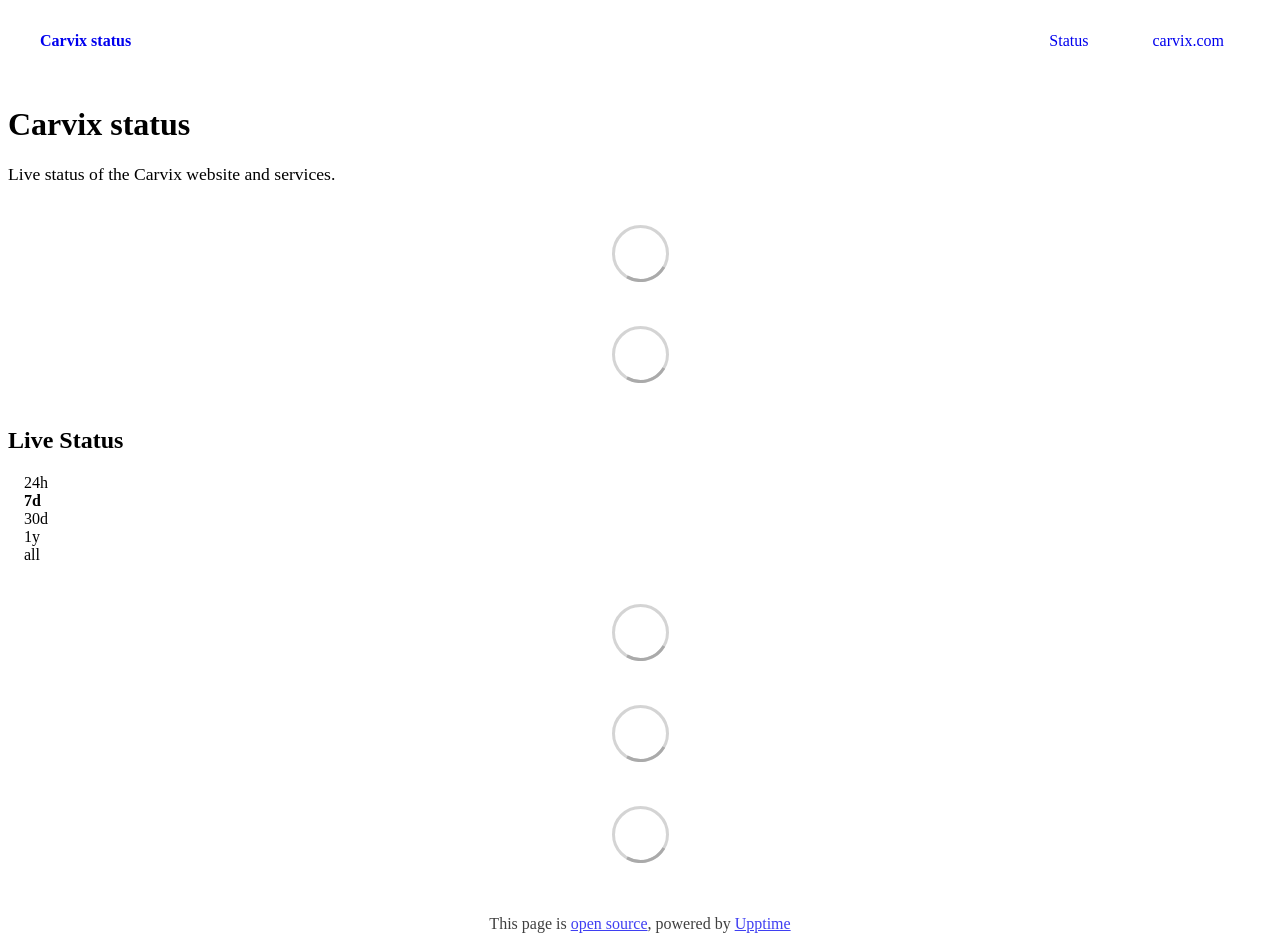
==== index.html @ 1e1efc5e "deploy: 9ab233b977d063bf1d63f05a1cc02ceeb815359f" ====
<!DOCTYPE html> <html lang=en> <head> <meta charset=utf-8> <meta content="width=device-width,initial-scale=1" name=viewport> <meta content=#333333 name=theme-color> <base href=/ > <link href=manifest.json rel=manifest crossorigin=use-credentials> <script>__SAPPER__={baseUrl:"",preloaded:[void 0,{}]};if('serviceWorker' in navigator)navigator.serviceWorker.register('/service-worker.js');(function(){try{eval("async function x(){}");var main="/client/client.0eda28e0.js"}catch(e){main="/client/legacy/client.589bbf8c.js"};var s=document.createElement("script");try{new Function("if(0)import('')")();s.src=main;s.type="module";s.crossOrigin="use-credentials";}catch(e){s.src="/client/shimport@2.0.5.js";s.setAttribute("data-main",main);}document.head.appendChild(s);}());</script> <link href=client/client-31a52aa5.css rel=stylesheet><link href=client/createOctokit-a85f76c7.css rel=stylesheet><link href=client/index-b0b6455a.css rel=stylesheet> <title>Carvix status</title> <script>// If `prefers-color-scheme` is not supported, fall back to light mode.
      // In this case, light.css will be downloaded with `highest` priority.
      if (typeof window !== "undefined" && typeof document !== "undefined" && "matchMedia" in window && window.matchMedia('(prefers-color-scheme: dark)').media === 'not all') {
        document.documentElement.style.display = 'none';
        document.head.insertAdjacentHTML(
          'beforeend',
          '<link rel="stylesheet" href={`${config.path}/themes/light.css`} onload="document.documentElement.style.display = \'\'">',
        );
      } </script> <link href=https://status.carvix.com/themes/light.css rel=stylesheet media=(prefers-color-scheme:light)> <link href=https://status.carvix.com/themes/dark.css rel=stylesheet media=(prefers-color-scheme:dark)><link href=https://status.carvix.com/global.css rel=stylesheet><link href=https://raw.githubusercontent.com/upptime/upptime/master/assets/upptime-icon.svg rel=icon type=image/svg><link href=/logo-192.png rel=icon type=image/png> <link href=/client/client.0eda28e0.js rel=modulepreload as=script crossorigin=use-credentials><link href=/client/client-31a52aa5.css rel=preload as=style><link href=/client/index.466b70e7.js rel=modulepreload as=script crossorigin=use-credentials><link href=/client/createOctokit.9b63b339.js rel=modulepreload as=script crossorigin=use-credentials><link href=/client/inject_styles.803b7e80.js rel=modulepreload as=script crossorigin=use-credentials><link href=/client/createOctokit-a85f76c7.css rel=preload as=style><link href=/client/index-b0b6455a.css rel=preload as=style></head> <body> <div id=sapper> <nav class=svelte-a08hsz><div class="svelte-a08hsz container"><div><a href=https://status.carvix.com class="svelte-a08hsz logo"><img alt="" class=svelte-a08hsz src=https://raw.githubusercontent.com/upptime/upptime.js.org/master/static/img/icon.svg> <div>Carvix status</div></a></div> <ul class=svelte-a08hsz><li><a href=/ class=svelte-a08hsz target=_self aria-current=page>Status</a> <li><a href=https://carvix.com class=svelte-a08hsz target=_self>carvix.com</a> </li> </ul></div> </nav> <main class=container> <header class=svelte-ngkazm><h1>Carvix status</h1> <p class="svelte-ngkazm lead">Live status of the Carvix website and services.</header> <section class=svelte-8lnl4f><div class="svelte-68jxue loading"><svg class=svelte-68jxue height=38 stroke=#aaa width=38 xmlns=http://www.w3.org/2000/svg><g fill=none fill-rule=evenodd><g stroke-width=2 transform="translate(1 1)"><circle cx=18 cy=18 r=18 stroke-opacity=.5></circle><path d="M36 18c0-9.94-8.06-18-18-18"><animateTransform attributeName=transform dur=1s from="0 18 18" repeatCount=indefinite to="360 18 18" type=rotate></animateTransform></path></g></g></svg></div> </section> <section class=svelte-8lnl4f><div class="svelte-68jxue loading"><svg class=svelte-68jxue height=38 stroke=#aaa width=38 xmlns=http://www.w3.org/2000/svg><g fill=none fill-rule=evenodd><g stroke-width=2 transform="translate(1 1)"><circle cx=18 cy=18 r=18 stroke-opacity=.5></circle><path d="M36 18c0-9.94-8.06-18-18-18"><animateTransform attributeName=transform dur=1s from="0 18 18" repeatCount=indefinite to="360 18 18" type=rotate></animateTransform></path></g></g></svg></div> </section> <div class="svelte-fqsq6s f changed"><h2>Live Status</h2> <form class="svelte-fqsq6s f r"><div><input class=svelte-fqsq6s id=data_day name=d type=radio value=day><label class=svelte-fqsq6s for=data_day>24h</label></div> <div><input class=svelte-fqsq6s id=data_week name=d type=radio value=week checked><label class=svelte-fqsq6s for=data_week>7d</label></div> <div><input class=svelte-fqsq6s id=data_month name=d type=radio value=month><label class=svelte-fqsq6s for=data_month>30d</label></div> <div><input class=svelte-fqsq6s id=data_year name=d type=radio value=year><label class=svelte-fqsq6s for=data_year>1y</label></div> <div><input class=svelte-fqsq6s id=data_all name=d type=radio value=all><label class=svelte-fqsq6s for=data_all>all</label></div></form></div> <section class="svelte-fqsq6s live-status"><div class="svelte-68jxue loading"><svg class=svelte-68jxue height=38 stroke=#aaa width=38 xmlns=http://www.w3.org/2000/svg><g fill=none fill-rule=evenodd><g stroke-width=2 transform="translate(1 1)"><circle cx=18 cy=18 r=18 stroke-opacity=.5></circle><path d="M36 18c0-9.94-8.06-18-18-18"><animateTransform attributeName=transform dur=1s from="0 18 18" repeatCount=indefinite to="360 18 18" type=rotate></animateTransform></path></g></g></svg></div> </section> <section><div class="svelte-68jxue loading"><svg class=svelte-68jxue height=38 stroke=#aaa width=38 xmlns=http://www.w3.org/2000/svg><g fill=none fill-rule=evenodd><g stroke-width=2 transform="translate(1 1)"><circle cx=18 cy=18 r=18 stroke-opacity=.5></circle><path d="M36 18c0-9.94-8.06-18-18-18"><animateTransform attributeName=transform dur=1s from="0 18 18" repeatCount=indefinite to="360 18 18" type=rotate></animateTransform></path></g></g></svg></div> </section> <section><div class="svelte-68jxue loading"><svg class=svelte-68jxue height=38 stroke=#aaa width=38 xmlns=http://www.w3.org/2000/svg><g fill=none fill-rule=evenodd><g stroke-width=2 transform="translate(1 1)"><circle cx=18 cy=18 r=18 stroke-opacity=.5></circle><path d="M36 18c0-9.94-8.06-18-18-18"><animateTransform attributeName=transform dur=1s from="0 18 18" repeatCount=indefinite to="360 18 18" type=rotate></animateTransform></path></g></g></svg></div></section></main> <footer class=svelte-jbr799><p>This page is <a href=https://github.com/cmhdez/carvix-status>open source</a>, powered by <a href=https://upptime.js.org>Upptime</a></p> </footer></div> <script> try {
        if (typeof window !== "undefined" && window.navigator && navigator.serviceWorker) {
          navigator.serviceWorker.getRegistrations().then(function (registrations) {
            for (let registration of registrations) {
              registration.unregister();
            }
          });
        }
        if (typeof window !== "undefined" && "caches" in window) {
          caches.keys().then(function (keyList) {
            return Promise.all(
              keyList.map(function (key) {
                return caches.delete(key);
              })
            );
          });
        }
      } catch (error) {} </script>
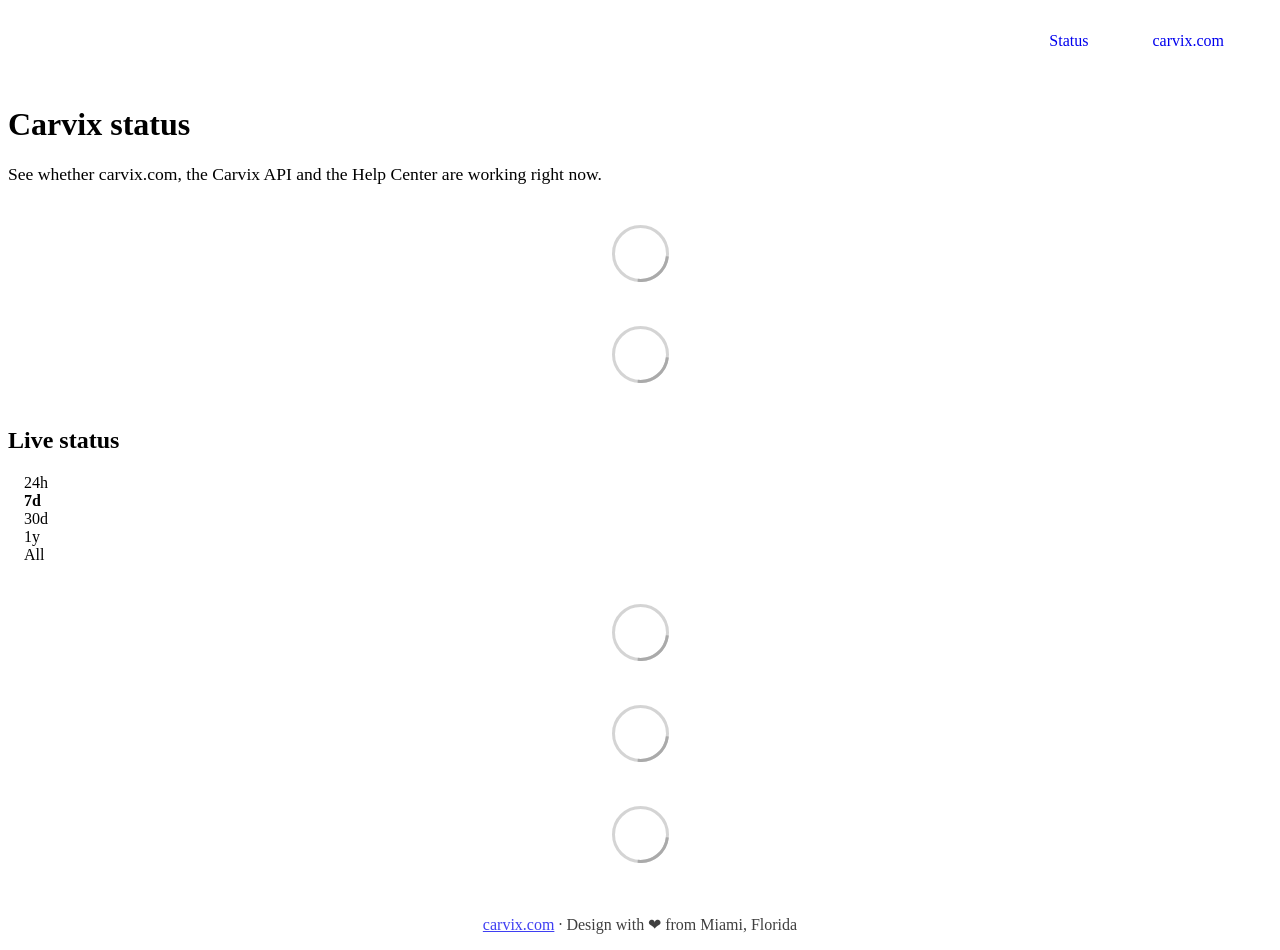
==== commit 025fa913: "deploy: 749516ce204e94985a8308e1c8a985fde74a477b" ====
--- a/index.html
+++ b/index.html
@@ -1,12 +1,4 @@
-<!DOCTYPE html> <html lang=en> <head> <meta charset=utf-8> <meta content="width=device-width,initial-scale=1" name=viewport> <meta content=#333333 name=theme-color> <base href=/ > <link href=manifest.json rel=manifest crossorigin=use-credentials> <script>__SAPPER__={baseUrl:"",preloaded:[void 0,{}]};if('serviceWorker' in navigator)navigator.serviceWorker.register('/service-worker.js');(function(){try{eval("async function x(){}");var main="/client/client.0eda28e0.js"}catch(e){main="/client/legacy/client.589bbf8c.js"};var s=document.createElement("script");try{new Function("if(0)import('')")();s.src=main;s.type="module";s.crossOrigin="use-credentials";}catch(e){s.src="/client/shimport@2.0.5.js";s.setAttribute("data-main",main);}document.head.appendChild(s);}());</script> <link href=client/client-31a52aa5.css rel=stylesheet><link href=client/createOctokit-a85f76c7.css rel=stylesheet><link href=client/index-b0b6455a.css rel=stylesheet> <title>Carvix status</title> <script>// If `prefers-color-scheme` is not supported, fall back to light mode.
-      // In this case, light.css will be downloaded with `highest` priority.
-      if (typeof window !== "undefined" && typeof document !== "undefined" && "matchMedia" in window && window.matchMedia('(prefers-color-scheme: dark)').media === 'not all') {
-        document.documentElement.style.display = 'none';
-        document.head.insertAdjacentHTML(
-          'beforeend',
-          '<link rel="stylesheet" href={`${config.path}/themes/light.css`} onload="document.documentElement.style.display = \'\'">',
-        );
-      } </script> <link href=https://status.carvix.com/themes/light.css rel=stylesheet media=(prefers-color-scheme:light)> <link href=https://status.carvix.com/themes/dark.css rel=stylesheet media=(prefers-color-scheme:dark)><link href=https://status.carvix.com/global.css rel=stylesheet><link href=https://raw.githubusercontent.com/upptime/upptime/master/assets/upptime-icon.svg rel=icon type=image/svg><link href=/logo-192.png rel=icon type=image/png> <link href=/client/client.0eda28e0.js rel=modulepreload as=script crossorigin=use-credentials><link href=/client/client-31a52aa5.css rel=preload as=style><link href=/client/index.466b70e7.js rel=modulepreload as=script crossorigin=use-credentials><link href=/client/createOctokit.9b63b339.js rel=modulepreload as=script crossorigin=use-credentials><link href=/client/inject_styles.803b7e80.js rel=modulepreload as=script crossorigin=use-credentials><link href=/client/createOctokit-a85f76c7.css rel=preload as=style><link href=/client/index-b0b6455a.css rel=preload as=style></head> <body> <div id=sapper> <nav class=svelte-a08hsz><div class="svelte-a08hsz container"><div><a href=https://status.carvix.com class="svelte-a08hsz logo"><img alt="" class=svelte-a08hsz src=https://raw.githubusercontent.com/upptime/upptime.js.org/master/static/img/icon.svg> <div>Carvix status</div></a></div> <ul class=svelte-a08hsz><li><a href=/ class=svelte-a08hsz target=_self aria-current=page>Status</a> <li><a href=https://carvix.com class=svelte-a08hsz target=_self>carvix.com</a> </li> </ul></div> </nav> <main class=container> <header class=svelte-ngkazm><h1>Carvix status</h1> <p class="svelte-ngkazm lead">Live status of the Carvix website and services.</header> <section class=svelte-8lnl4f><div class="svelte-68jxue loading"><svg class=svelte-68jxue height=38 stroke=#aaa width=38 xmlns=http://www.w3.org/2000/svg><g fill=none fill-rule=evenodd><g stroke-width=2 transform="translate(1 1)"><circle cx=18 cy=18 r=18 stroke-opacity=.5></circle><path d="M36 18c0-9.94-8.06-18-18-18"><animateTransform attributeName=transform dur=1s from="0 18 18" repeatCount=indefinite to="360 18 18" type=rotate></animateTransform></path></g></g></svg></div> </section> <section class=svelte-8lnl4f><div class="svelte-68jxue loading"><svg class=svelte-68jxue height=38 stroke=#aaa width=38 xmlns=http://www.w3.org/2000/svg><g fill=none fill-rule=evenodd><g stroke-width=2 transform="translate(1 1)"><circle cx=18 cy=18 r=18 stroke-opacity=.5></circle><path d="M36 18c0-9.94-8.06-18-18-18"><animateTransform attributeName=transform dur=1s from="0 18 18" repeatCount=indefinite to="360 18 18" type=rotate></animateTransform></path></g></g></svg></div> </section> <div class="svelte-fqsq6s f changed"><h2>Live Status</h2> <form class="svelte-fqsq6s f r"><div><input class=svelte-fqsq6s id=data_day name=d type=radio value=day><label class=svelte-fqsq6s for=data_day>24h</label></div> <div><input class=svelte-fqsq6s id=data_week name=d type=radio value=week checked><label class=svelte-fqsq6s for=data_week>7d</label></div> <div><input class=svelte-fqsq6s id=data_month name=d type=radio value=month><label class=svelte-fqsq6s for=data_month>30d</label></div> <div><input class=svelte-fqsq6s id=data_year name=d type=radio value=year><label class=svelte-fqsq6s for=data_year>1y</label></div> <div><input class=svelte-fqsq6s id=data_all name=d type=radio value=all><label class=svelte-fqsq6s for=data_all>all</label></div></form></div> <section class="svelte-fqsq6s live-status"><div class="svelte-68jxue loading"><svg class=svelte-68jxue height=38 stroke=#aaa width=38 xmlns=http://www.w3.org/2000/svg><g fill=none fill-rule=evenodd><g stroke-width=2 transform="translate(1 1)"><circle cx=18 cy=18 r=18 stroke-opacity=.5></circle><path d="M36 18c0-9.94-8.06-18-18-18"><animateTransform attributeName=transform dur=1s from="0 18 18" repeatCount=indefinite to="360 18 18" type=rotate></animateTransform></path></g></g></svg></div> </section> <section><div class="svelte-68jxue loading"><svg class=svelte-68jxue height=38 stroke=#aaa width=38 xmlns=http://www.w3.org/2000/svg><g fill=none fill-rule=evenodd><g stroke-width=2 transform="translate(1 1)"><circle cx=18 cy=18 r=18 stroke-opacity=.5></circle><path d="M36 18c0-9.94-8.06-18-18-18"><animateTransform attributeName=transform dur=1s from="0 18 18" repeatCount=indefinite to="360 18 18" type=rotate></animateTransform></path></g></g></svg></div> </section> <section><div class="svelte-68jxue loading"><svg class=svelte-68jxue height=38 stroke=#aaa width=38 xmlns=http://www.w3.org/2000/svg><g fill=none fill-rule=evenodd><g stroke-width=2 transform="translate(1 1)"><circle cx=18 cy=18 r=18 stroke-opacity=.5></circle><path d="M36 18c0-9.94-8.06-18-18-18"><animateTransform attributeName=transform dur=1s from="0 18 18" repeatCount=indefinite to="360 18 18" type=rotate></animateTransform></path></g></g></svg></div></section></main> <footer class=svelte-jbr799><p>This page is <a href=https://github.com/cmhdez/carvix-status>open source</a>, powered by <a href=https://upptime.js.org>Upptime</a></p> </footer></div> <script> try {
+<!DOCTYPE html> <html lang=en> <head> <meta charset=utf-8> <meta content="width=device-width,initial-scale=1" name=viewport> <meta content=#333333 name=theme-color> <base href=/ > <link href=manifest.json rel=manifest crossorigin=use-credentials> <script>__SAPPER__={baseUrl:"",preloaded:[void 0,{}]};if('serviceWorker' in navigator)navigator.serviceWorker.register('/service-worker.js');(function(){try{eval("async function x(){}");var main="/client/client.f68daa38.js"}catch(e){main="/client/legacy/client.d6b4de6d.js"};var s=document.createElement("script");try{new Function("if(0)import('')")();s.src=main;s.type="module";s.crossOrigin="use-credentials";}catch(e){s.src="/client/shimport@2.0.5.js";s.setAttribute("data-main",main);}document.head.appendChild(s);}());</script> <link href=client/client-31a52aa5.css rel=stylesheet><link href=client/createOctokit-a85f76c7.css rel=stylesheet><link href=client/index-b0b6455a.css rel=stylesheet> <title>Carvix status</title><link href=https://status.carvix.com/carvix-status.css rel=stylesheet><link href=https://status.carvix.com/global.css rel=stylesheet><link href=https://status.carvix.com/favicon.svg rel=icon type=image/svg><link href=https://status.carvix.com/favicon-192.png rel=icon type=image/png><link href="https://fonts.googleapis.com/css2?family=Inter:wght@400;600;700&family=Montserrat:wght@700&display=swap" rel=stylesheet><link href=https://status.carvix.com/carvix-status.css rel=stylesheet><meta content="light dark" name=color-scheme> <link href=/client/client.f68daa38.js rel=modulepreload as=script crossorigin=use-credentials><link href=/client/client-31a52aa5.css rel=preload as=style><link href=/client/index.cbe09153.js rel=modulepreload as=script crossorigin=use-credentials><link href=/client/createOctokit.745bacb0.js rel=modulepreload as=script crossorigin=use-credentials><link href=/client/inject_styles.803b7e80.js rel=modulepreload as=script crossorigin=use-credentials><link href=/client/createOctokit-a85f76c7.css rel=preload as=style><link href=/client/index-b0b6455a.css rel=preload as=style></head> <body> <div id=sapper> <nav class=svelte-a08hsz><div class="svelte-a08hsz container"><div><a href=https://status.carvix.com/ class="svelte-a08hsz logo"><img alt="" class=svelte-a08hsz src=https://status.carvix.com/carvix-wordmark.svg> </a></div> <ul class=svelte-a08hsz><li><a href=/ class=svelte-a08hsz target=_self aria-current=page>Status</a> <li><a href=https://www.carvix.com class=svelte-a08hsz target=_blank>carvix.com</a> </li> </ul></div> </nav> <main class=container> <header class=svelte-ngkazm><h1>Carvix status</h1> <p class="svelte-ngkazm lead">See whether carvix.com, the Carvix API and the Help Center are working right now.</header> <section class=svelte-8lnl4f><div class="svelte-68jxue loading"><svg class=svelte-68jxue height=38 stroke=#aaa width=38 xmlns=http://www.w3.org/2000/svg><g fill=none fill-rule=evenodd><g stroke-width=2 transform="translate(1 1)"><circle cx=18 cy=18 r=18 stroke-opacity=.5></circle><path d="M36 18c0-9.94-8.06-18-18-18"><animateTransform attributeName=transform dur=1s from="0 18 18" repeatCount=indefinite to="360 18 18" type=rotate></animateTransform></path></g></g></svg></div> </section> <section class=svelte-8lnl4f><div class="svelte-68jxue loading"><svg class=svelte-68jxue height=38 stroke=#aaa width=38 xmlns=http://www.w3.org/2000/svg><g fill=none fill-rule=evenodd><g stroke-width=2 transform="translate(1 1)"><circle cx=18 cy=18 r=18 stroke-opacity=.5></circle><path d="M36 18c0-9.94-8.06-18-18-18"><animateTransform attributeName=transform dur=1s from="0 18 18" repeatCount=indefinite to="360 18 18" type=rotate></animateTransform></path></g></g></svg></div> </section> <div class="svelte-fqsq6s f changed"><h2>Live status</h2> <form class="svelte-fqsq6s f r"><div><input class=svelte-fqsq6s id=data_day name=d type=radio value=day><label class=svelte-fqsq6s for=data_day>24h</label></div> <div><input class=svelte-fqsq6s id=data_week name=d type=radio value=week checked><label class=svelte-fqsq6s for=data_week>7d</label></div> <div><input class=svelte-fqsq6s id=data_month name=d type=radio value=month><label class=svelte-fqsq6s for=data_month>30d</label></div> <div><input class=svelte-fqsq6s id=data_year name=d type=radio value=year><label class=svelte-fqsq6s for=data_year>1y</label></div> <div><input class=svelte-fqsq6s id=data_all name=d type=radio value=all><label class=svelte-fqsq6s for=data_all>All</label></div></form></div> <section class="svelte-fqsq6s live-status"><div class="svelte-68jxue loading"><svg class=svelte-68jxue height=38 stroke=#aaa width=38 xmlns=http://www.w3.org/2000/svg><g fill=none fill-rule=evenodd><g stroke-width=2 transform="translate(1 1)"><circle cx=18 cy=18 r=18 stroke-opacity=.5></circle><path d="M36 18c0-9.94-8.06-18-18-18"><animateTransform attributeName=transform dur=1s from="0 18 18" repeatCount=indefinite to="360 18 18" type=rotate></animateTransform></path></g></g></svg></div> </section> <section><div class="svelte-68jxue loading"><svg class=svelte-68jxue height=38 stroke=#aaa width=38 xmlns=http://www.w3.org/2000/svg><g fill=none fill-rule=evenodd><g stroke-width=2 transform="translate(1 1)"><circle cx=18 cy=18 r=18 stroke-opacity=.5></circle><path d="M36 18c0-9.94-8.06-18-18-18"><animateTransform attributeName=transform dur=1s from="0 18 18" repeatCount=indefinite to="360 18 18" type=rotate></animateTransform></path></g></g></svg></div> </section> <section><div class="svelte-68jxue loading"><svg class=svelte-68jxue height=38 stroke=#aaa width=38 xmlns=http://www.w3.org/2000/svg><g fill=none fill-rule=evenodd><g stroke-width=2 transform="translate(1 1)"><circle cx=18 cy=18 r=18 stroke-opacity=.5></circle><path d="M36 18c0-9.94-8.06-18-18-18"><animateTransform attributeName=transform dur=1s from="0 18 18" repeatCount=indefinite to="360 18 18" type=rotate></animateTransform></path></g></g></svg></div></section></main> <footer class=svelte-jbr799><p><a href=https://www.carvix.com>carvix.com</a> · Design with ❤ from Miami, Florida</p> </footer></div> <script> try {
         if (typeof window !== "undefined" && window.navigator && navigator.serviceWorker) {
           navigator.serviceWorker.getRegistrations().then(function (registrations) {
             for (let registration of registrations) {
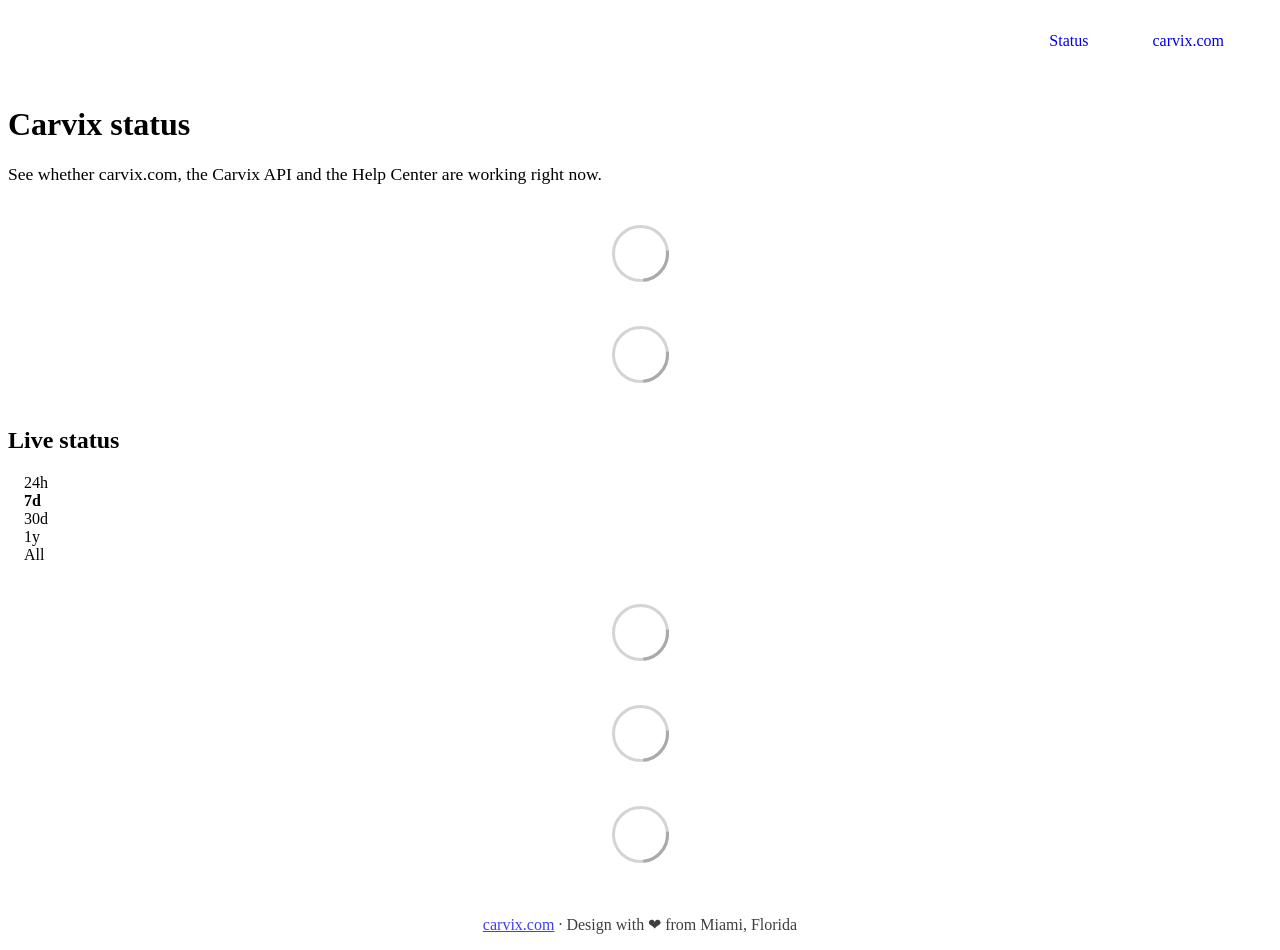
==== commit 548a7d2c: "deploy: d83440614b3aab751d528581a1c8d0d4e377a615" ====
--- a/index.html
+++ b/index.html
@@ -1,4 +1,4 @@
-<!DOCTYPE html> <html lang=en> <head> <meta charset=utf-8> <meta content="width=device-width,initial-scale=1" name=viewport> <meta content=#333333 name=theme-color> <base href=/ > <link href=manifest.json rel=manifest crossorigin=use-credentials> <script>__SAPPER__={baseUrl:"",preloaded:[void 0,{}]};if('serviceWorker' in navigator)navigator.serviceWorker.register('/service-worker.js');(function(){try{eval("async function x(){}");var main="/client/client.f68daa38.js"}catch(e){main="/client/legacy/client.d6b4de6d.js"};var s=document.createElement("script");try{new Function("if(0)import('')")();s.src=main;s.type="module";s.crossOrigin="use-credentials";}catch(e){s.src="/client/shimport@2.0.5.js";s.setAttribute("data-main",main);}document.head.appendChild(s);}());</script> <link href=client/client-31a52aa5.css rel=stylesheet><link href=client/createOctokit-a85f76c7.css rel=stylesheet><link href=client/index-b0b6455a.css rel=stylesheet> <title>Carvix status</title><link href=https://status.carvix.com/carvix-status.css rel=stylesheet><link href=https://status.carvix.com/global.css rel=stylesheet><link href=https://status.carvix.com/favicon.svg rel=icon type=image/svg><link href=https://status.carvix.com/favicon-192.png rel=icon type=image/png><link href="https://fonts.googleapis.com/css2?family=Inter:wght@400;600;700&family=Montserrat:wght@700&display=swap" rel=stylesheet><link href=https://status.carvix.com/carvix-status.css rel=stylesheet><meta content="light dark" name=color-scheme> <link href=/client/client.f68daa38.js rel=modulepreload as=script crossorigin=use-credentials><link href=/client/client-31a52aa5.css rel=preload as=style><link href=/client/index.cbe09153.js rel=modulepreload as=script crossorigin=use-credentials><link href=/client/createOctokit.745bacb0.js rel=modulepreload as=script crossorigin=use-credentials><link href=/client/inject_styles.803b7e80.js rel=modulepreload as=script crossorigin=use-credentials><link href=/client/createOctokit-a85f76c7.css rel=preload as=style><link href=/client/index-b0b6455a.css rel=preload as=style></head> <body> <div id=sapper> <nav class=svelte-a08hsz><div class="svelte-a08hsz container"><div><a href=https://status.carvix.com/ class="svelte-a08hsz logo"><img alt="" class=svelte-a08hsz src=https://status.carvix.com/carvix-wordmark.svg> </a></div> <ul class=svelte-a08hsz><li><a href=/ class=svelte-a08hsz target=_self aria-current=page>Status</a> <li><a href=https://www.carvix.com class=svelte-a08hsz target=_blank>carvix.com</a> </li> </ul></div> </nav> <main class=container> <header class=svelte-ngkazm><h1>Carvix status</h1> <p class="svelte-ngkazm lead">See whether carvix.com, the Carvix API and the Help Center are working right now.</header> <section class=svelte-8lnl4f><div class="svelte-68jxue loading"><svg class=svelte-68jxue height=38 stroke=#aaa width=38 xmlns=http://www.w3.org/2000/svg><g fill=none fill-rule=evenodd><g stroke-width=2 transform="translate(1 1)"><circle cx=18 cy=18 r=18 stroke-opacity=.5></circle><path d="M36 18c0-9.94-8.06-18-18-18"><animateTransform attributeName=transform dur=1s from="0 18 18" repeatCount=indefinite to="360 18 18" type=rotate></animateTransform></path></g></g></svg></div> </section> <section class=svelte-8lnl4f><div class="svelte-68jxue loading"><svg class=svelte-68jxue height=38 stroke=#aaa width=38 xmlns=http://www.w3.org/2000/svg><g fill=none fill-rule=evenodd><g stroke-width=2 transform="translate(1 1)"><circle cx=18 cy=18 r=18 stroke-opacity=.5></circle><path d="M36 18c0-9.94-8.06-18-18-18"><animateTransform attributeName=transform dur=1s from="0 18 18" repeatCount=indefinite to="360 18 18" type=rotate></animateTransform></path></g></g></svg></div> </section> <div class="svelte-fqsq6s f changed"><h2>Live status</h2> <form class="svelte-fqsq6s f r"><div><input class=svelte-fqsq6s id=data_day name=d type=radio value=day><label class=svelte-fqsq6s for=data_day>24h</label></div> <div><input class=svelte-fqsq6s id=data_week name=d type=radio value=week checked><label class=svelte-fqsq6s for=data_week>7d</label></div> <div><input class=svelte-fqsq6s id=data_month name=d type=radio value=month><label class=svelte-fqsq6s for=data_month>30d</label></div> <div><input class=svelte-fqsq6s id=data_year name=d type=radio value=year><label class=svelte-fqsq6s for=data_year>1y</label></div> <div><input class=svelte-fqsq6s id=data_all name=d type=radio value=all><label class=svelte-fqsq6s for=data_all>All</label></div></form></div> <section class="svelte-fqsq6s live-status"><div class="svelte-68jxue loading"><svg class=svelte-68jxue height=38 stroke=#aaa width=38 xmlns=http://www.w3.org/2000/svg><g fill=none fill-rule=evenodd><g stroke-width=2 transform="translate(1 1)"><circle cx=18 cy=18 r=18 stroke-opacity=.5></circle><path d="M36 18c0-9.94-8.06-18-18-18"><animateTransform attributeName=transform dur=1s from="0 18 18" repeatCount=indefinite to="360 18 18" type=rotate></animateTransform></path></g></g></svg></div> </section> <section><div class="svelte-68jxue loading"><svg class=svelte-68jxue height=38 stroke=#aaa width=38 xmlns=http://www.w3.org/2000/svg><g fill=none fill-rule=evenodd><g stroke-width=2 transform="translate(1 1)"><circle cx=18 cy=18 r=18 stroke-opacity=.5></circle><path d="M36 18c0-9.94-8.06-18-18-18"><animateTransform attributeName=transform dur=1s from="0 18 18" repeatCount=indefinite to="360 18 18" type=rotate></animateTransform></path></g></g></svg></div> </section> <section><div class="svelte-68jxue loading"><svg class=svelte-68jxue height=38 stroke=#aaa width=38 xmlns=http://www.w3.org/2000/svg><g fill=none fill-rule=evenodd><g stroke-width=2 transform="translate(1 1)"><circle cx=18 cy=18 r=18 stroke-opacity=.5></circle><path d="M36 18c0-9.94-8.06-18-18-18"><animateTransform attributeName=transform dur=1s from="0 18 18" repeatCount=indefinite to="360 18 18" type=rotate></animateTransform></path></g></g></svg></div></section></main> <footer class=svelte-jbr799><p><a href=https://www.carvix.com>carvix.com</a> · Design with ❤ from Miami, Florida</p> </footer></div> <script> try {
+<!DOCTYPE html> <html lang=en> <head> <meta charset=utf-8> <meta content="width=device-width,initial-scale=1" name=viewport> <meta content=#333333 name=theme-color> <base href=/ > <link href=manifest.json rel=manifest crossorigin=use-credentials> <script>__SAPPER__={baseUrl:"",preloaded:[void 0,{}]};if('serviceWorker' in navigator)navigator.serviceWorker.register('/service-worker.js');(function(){try{eval("async function x(){}");var main="/client/client.69a96ae8.js"}catch(e){main="/client/legacy/client.b78fb04b.js"};var s=document.createElement("script");try{new Function("if(0)import('')")();s.src=main;s.type="module";s.crossOrigin="use-credentials";}catch(e){s.src="/client/shimport@2.0.5.js";s.setAttribute("data-main",main);}document.head.appendChild(s);}());</script> <link href=client/client-31a52aa5.css rel=stylesheet><link href=client/createOctokit-a85f76c7.css rel=stylesheet><link href=client/index-b0b6455a.css rel=stylesheet> <title>Carvix status</title><link href=https://status.carvix.com/carvix-status.css rel=stylesheet><link href=https://status.carvix.com/global.css rel=stylesheet><link href=https://status.carvix.com/favicon.svg rel=icon type=image/svg><link href=https://status.carvix.com/favicon-192.png rel=icon type=image/png><link href="https://fonts.googleapis.com/css2?family=Inter:wght@400;600;700&family=Montserrat:wght@700&display=swap" rel=stylesheet><link href=https://status.carvix.com/carvix-status.css rel=stylesheet><meta content="light dark" name=color-scheme> <link href=/client/client.69a96ae8.js rel=modulepreload as=script crossorigin=use-credentials><link href=/client/client-31a52aa5.css rel=preload as=style><link href=/client/index.86fe0a0b.js rel=modulepreload as=script crossorigin=use-credentials><link href=/client/createOctokit.ddba62bf.js rel=modulepreload as=script crossorigin=use-credentials><link href=/client/inject_styles.803b7e80.js rel=modulepreload as=script crossorigin=use-credentials><link href=/client/createOctokit-a85f76c7.css rel=preload as=style><link href=/client/index-b0b6455a.css rel=preload as=style></head> <body> <div id=sapper> <nav class=svelte-a08hsz><div class="svelte-a08hsz container"><div><a href=https://status.carvix.com/ class="svelte-a08hsz logo"><img alt="" class=svelte-a08hsz src=https://status.carvix.com/carvix-wordmark.svg> </a></div> <ul class=svelte-a08hsz><li><a href=/ class=svelte-a08hsz target=_self aria-current=page>Status</a> <li><a href=https://www.carvix.com class=svelte-a08hsz target=_blank>carvix.com</a> </li> </ul></div> </nav> <main class=container> <header class=svelte-ngkazm><h1>Carvix status</h1> <p class="svelte-ngkazm lead">See whether carvix.com, the Carvix API and the Help Center are working right now.</header> <section class=svelte-8lnl4f><div class="svelte-68jxue loading"><svg class=svelte-68jxue height=38 stroke=#aaa width=38 xmlns=http://www.w3.org/2000/svg><g fill=none fill-rule=evenodd><g stroke-width=2 transform="translate(1 1)"><circle cx=18 cy=18 r=18 stroke-opacity=.5></circle><path d="M36 18c0-9.94-8.06-18-18-18"><animateTransform attributeName=transform dur=1s from="0 18 18" repeatCount=indefinite to="360 18 18" type=rotate></animateTransform></path></g></g></svg></div> </section> <section class=svelte-8lnl4f><div class="svelte-68jxue loading"><svg class=svelte-68jxue height=38 stroke=#aaa width=38 xmlns=http://www.w3.org/2000/svg><g fill=none fill-rule=evenodd><g stroke-width=2 transform="translate(1 1)"><circle cx=18 cy=18 r=18 stroke-opacity=.5></circle><path d="M36 18c0-9.94-8.06-18-18-18"><animateTransform attributeName=transform dur=1s from="0 18 18" repeatCount=indefinite to="360 18 18" type=rotate></animateTransform></path></g></g></svg></div> </section> <div class="svelte-fqsq6s f changed"><h2>Live status</h2> <form class="svelte-fqsq6s f r"><div><input class=svelte-fqsq6s id=data_day name=d type=radio value=day><label class=svelte-fqsq6s for=data_day>24h</label></div> <div><input class=svelte-fqsq6s id=data_week name=d type=radio value=week checked><label class=svelte-fqsq6s for=data_week>7d</label></div> <div><input class=svelte-fqsq6s id=data_month name=d type=radio value=month><label class=svelte-fqsq6s for=data_month>30d</label></div> <div><input class=svelte-fqsq6s id=data_year name=d type=radio value=year><label class=svelte-fqsq6s for=data_year>1y</label></div> <div><input class=svelte-fqsq6s id=data_all name=d type=radio value=all><label class=svelte-fqsq6s for=data_all>All</label></div></form></div> <section class="svelte-fqsq6s live-status"><div class="svelte-68jxue loading"><svg class=svelte-68jxue height=38 stroke=#aaa width=38 xmlns=http://www.w3.org/2000/svg><g fill=none fill-rule=evenodd><g stroke-width=2 transform="translate(1 1)"><circle cx=18 cy=18 r=18 stroke-opacity=.5></circle><path d="M36 18c0-9.94-8.06-18-18-18"><animateTransform attributeName=transform dur=1s from="0 18 18" repeatCount=indefinite to="360 18 18" type=rotate></animateTransform></path></g></g></svg></div> </section> <section><div class="svelte-68jxue loading"><svg class=svelte-68jxue height=38 stroke=#aaa width=38 xmlns=http://www.w3.org/2000/svg><g fill=none fill-rule=evenodd><g stroke-width=2 transform="translate(1 1)"><circle cx=18 cy=18 r=18 stroke-opacity=.5></circle><path d="M36 18c0-9.94-8.06-18-18-18"><animateTransform attributeName=transform dur=1s from="0 18 18" repeatCount=indefinite to="360 18 18" type=rotate></animateTransform></path></g></g></svg></div> </section> <section><div class="svelte-68jxue loading"><svg class=svelte-68jxue height=38 stroke=#aaa width=38 xmlns=http://www.w3.org/2000/svg><g fill=none fill-rule=evenodd><g stroke-width=2 transform="translate(1 1)"><circle cx=18 cy=18 r=18 stroke-opacity=.5></circle><path d="M36 18c0-9.94-8.06-18-18-18"><animateTransform attributeName=transform dur=1s from="0 18 18" repeatCount=indefinite to="360 18 18" type=rotate></animateTransform></path></g></g></svg></div></section></main> <footer class=svelte-jbr799><p><a href=https://www.carvix.com>carvix.com</a> · Design with <span class=cx-heart>❤</span> from Miami, Florida</p> </footer></div> <script> try {
         if (typeof window !== "undefined" && window.navigator && navigator.serviceWorker) {
           navigator.serviceWorker.getRegistrations().then(function (registrations) {
             for (let registration of registrations) {
